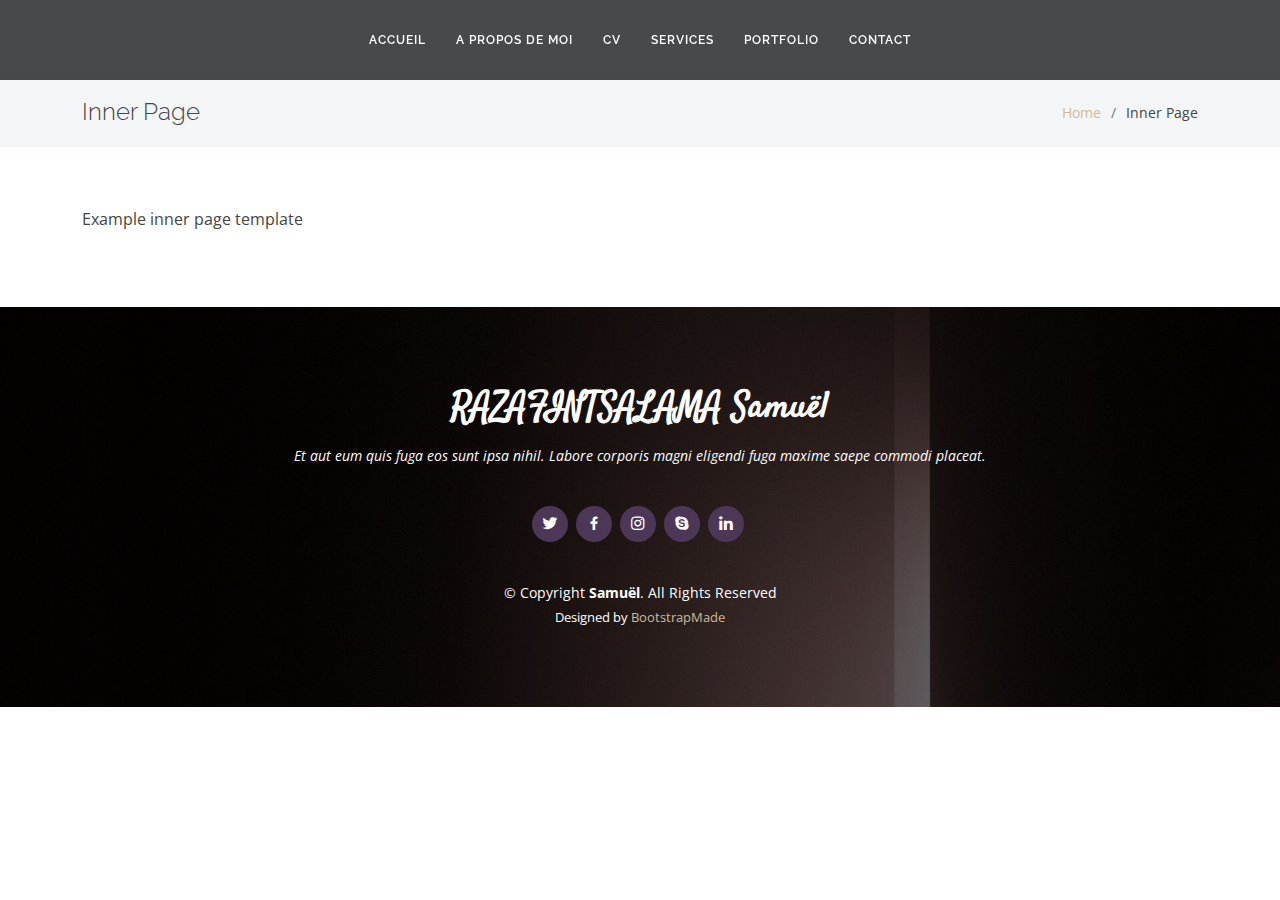
==== inner-page.html @ 91e227b2 "tsara" ====
<!DOCTYPE html>
<html lang="en">

<head>
  <meta charset="utf-8">
  <meta content="width=device-width, initial-scale=1.0" name="viewport">

  <title>Portfolio_Sam</title>
  <meta content="" name="description">
  <meta content="" name="keywords">

  <!-- Favicons -->
  <link href="assets/img/favicon.png" rel="icon">
  <link href="assets/img/apple-touch-icon.png" rel="apple-touch-icon">

  <!-- Google Fonts -->
  <link href="https://fonts.googleapis.com/css?family=Open+Sans:300,300i,400,400i,600,600i,700,700i|Raleway:300,300i,400,400i,500,500i,600,600i,700,700i|Satisfy" rel="stylesheet">

  <!-- Vendor CSS Files -->
  <link href="assets/vendor/bootstrap/css/bootstrap.min.css" rel="stylesheet">
  <link href="assets/vendor/bootstrap-icons/bootstrap-icons.css" rel="stylesheet">
  <link href="assets/vendor/boxicons/css/boxicons.min.css" rel="stylesheet">
  <link href="assets/vendor/glightbox/css/glightbox.min.css" rel="stylesheet">
  <link href="assets/vendor/swiper/swiper-bundle.min.css" rel="stylesheet">

  <!-- Template Main CSS File -->
  <link href="assets/css/style.css" rel="stylesheet">

  <!-- ======================================================== -->
</head>

<body>

  <!-- ======= Header ======= -->
  <header id="header" class="fixed-top d-flex justify-content-center align-items-center ">

    <nav id="navbar" class="navbar">
      <ul>
        <li><a class="nav-link scrollto " href="#hero">Accueil</a></li>
        <li><a class="nav-link scrollto" href="#about">A propos de moi</a></li>
        <li><a class="nav-link scrollto" href="#resume">CV</a></li>
        <li><a class="nav-link scrollto" href="#services">Services</a></li>
        <li><a class="nav-link scrollto " href="#portfolio">Portfolio</a></li>
        
        <li><a class="nav-link scrollto" href="#contact">Contact</a></li>
      </ul>
      <i class="bi bi-list mobile-nav-toggle"></i>
    </nav><!-- .navbar -->

  </header><!-- End Header -->

  <main id="main">

    <!-- ======= Breadcrumbs ======= -->
    <section class="breadcrumbs">
      <div class="container">

        <div class="d-flex justify-content-between align-items-center">
          <h2>Inner Page</h2>
          <ol>
            <li><a href="index.html">Home</a></li>
            <li>Inner Page</li>
          </ol>
        </div>

      </div>
    </section><!-- End Breadcrumbs -->

    <section class="inner-page">
      <div class="container">
        <p>
          Example inner page template
        </p>
      </div>
    </section>

  </main><!-- End #main -->

  <!-- ======= Footer ======= -->
  <footer id="footer">
    <div class="container">
      <h3>RAZAFINTSALAMA Samuël</h3>
      <p>Et aut eum quis fuga eos sunt ipsa nihil. Labore corporis magni eligendi fuga maxime saepe commodi placeat.</p>
      <div class="social-links">
        <a href="#" class="twitter"><i class="bx bxl-twitter"></i></a>
        <a href="#" class="facebook"><i class="bx bxl-facebook"></i></a>
        <a href="#" class="instagram"><i class="bx bxl-instagram"></i></a>
        <a href="#" class="google-plus"><i class="bx bxl-skype"></i></a>
        <a href="#" class="linkedin"><i class="bx bxl-linkedin"></i></a>
      </div>
      <div class="copyright">
        &copy; Copyright <strong><span>Samuël</span></strong>. All Rights Reserved
      </div>
      <div class="credits">
        <!-- All the links in the footer should remain intact. -->
        <!-- You can delete the links only if you purchased the pro version. -->
        <!-- Licensing information: https://bootstrapmade.com/license/ -->
        <!-- Purchase the pro version with working PHP/AJAX contact form: https://bootstrapmade.com/laura-free-creative-bootstrap-theme/ -->
        Designed by <a href="https://bootstrapmade.com/">BootstrapMade</a>
      </div>
    </div>
  </footer><!-- End Footer -->

  <a href="#" class="back-to-top d-flex align-items-center justify-content-center"><i class="bi bi-arrow-up-short"></i></a>

  <!-- Vendor JS Files -->
  <script src="assets/vendor/purecounter/purecounter.js"></script>
  <script src="assets/vendor/bootstrap/js/bootstrap.bundle.min.js"></script>
  <script src="assets/vendor/glightbox/js/glightbox.min.js"></script>
  <script src="assets/vendor/isotope-layout/isotope.pkgd.min.js"></script>
  <script src="assets/vendor/swiper/swiper-bundle.min.js"></script>
  <script src="assets/vendor/waypoints/noframework.waypoints.js"></script>
  <script src="assets/vendor/php-email-form/validate.js"></script>

  <!-- Template Main JS File -->
  <script src="assets/js/main.js"></script>

</body>

</html>
---- assets/css/style.css ----
/*--------------------------------------------------------------
# General
--------------------------------------------------------------*/
body {
  font-family: "Open Sans", sans-serif;
  color: #444444;
}

a {
  color: #ccbb99;
  text-decoration: none;
}

a:hover {
  color: #594f3c;
  text-decoration: none;
}

h1, h2, h3, h4, h5, h6 {
  font-family: "Raleway", sans-serif;
}

/*--------------------------------------------------------------
# Back to top button
--------------------------------------------------------------*/
.back-to-top {
  position: fixed;
  visibility: hidden;
  opacity: 0;
  right: 15px;
  bottom: 15px;
  z-index: 996;
  background: #4f6171;
  width: 40px;
  height: 40px;
  border-radius: 4px;
  transition: all 0.4s;
}
.back-to-top i {
  font-size: 28px;
  color: #fff;
  line-height: 0;
}
.back-to-top:hover {
  background: #4f4d6f;
  color: #fff;
}
.back-to-top.active {
  visibility: visible;
  opacity: 1;
}

/*--------------------------------------------------------------
# Header
--------------------------------------------------------------*/
#header {
  z-index: 997;
  transition: all 0.5s;
  height: 80px;
  background: rgba(25, 28, 31, 0.8);
}
#header.header-transparent {
  background: transparent;
}
#header.header-scrolled {
  height: 60px;
  background: rgba(25, 28, 31, 0.8);
}

/*--------------------------------------------------------------
# Navigation Menu
--------------------------------------------------------------*/
/**
* Desktop Navigation 
*/
.navbar {
  padding: 0;
}
.navbar ul {
  margin: 0;
  padding: 0;
  display: flex;
  list-style: none;
  align-items: center;
}
.navbar li {
  position: relative;
}
.navbar a, .navbar a:focus {
  display: flex;
  align-items: center;
  justify-content: space-between;
  padding: 10px 15px;
  color: #fff;
  white-space: nowrap;
  transition: 0.3s;
  font-size: 12px;
  font-family: "Raleway", sans-serif;
  text-transform: uppercase;
  font-weight: 600;
  letter-spacing: 1px;
}
.navbar a i, .navbar a:focus i {
  font-size: 12px;
  line-height: 0;
  margin-left: 5px;
}
.navbar a:hover, .navbar .active, .navbar .active:focus, .navbar li:hover > a {
  color: #70c1d7;
}
.navbar .dropdown ul {
  display: block;
  position: absolute;
  left: 14px;
  top: calc(100% + 30px);
  margin: 0;
  padding: 10px 0;
  z-index: 99;
  opacity: 0;
  visibility: hidden;
  background: #fff;
  box-shadow: 0px 0px 30px rgba(127, 137, 161, 0.25);
  transition: 0.3s;
  border-radius: 4px;
}
.navbar .dropdown ul li {
  min-width: 200px;
}
.navbar .dropdown ul a {
  padding: 10px 20px;
  font-size: 14px;
  text-transform: none;
  font-weight: 400;
  color: #3b434a;
  letter-spacing: 1px;
}
.navbar .dropdown ul a i {
  font-size: 12px;
}
.navbar .dropdown ul a:hover, .navbar .dropdown ul .active:hover, .navbar .dropdown ul li:hover > a {
  color: #434b52;
}
.navbar .dropdown:hover > ul {
  opacity: 1;
  top: 100%;
  visibility: visible;
}
.navbar .dropdown .dropdown ul {
  top: 0;
  left: calc(100% - 30px);
  visibility: hidden;
}
.navbar .dropdown .dropdown:hover > ul {
  opacity: 1;
  top: 0;
  left: 100%;
  visibility: visible;
}
@media (max-width: 1366px) {
  .navbar .dropdown .dropdown ul {
    left: -90%;
  }
  .navbar .dropdown .dropdown:hover > ul {
    left: -100%;
  }
}

/**
* Mobile Navigation 
*/
.mobile-nav-toggle {
  color: #fff;
  font-size: 28px;
  cursor: pointer;
  display: none;
  line-height: 0;
  transition: 0.5s;
}

@media (max-width: 991px) {
  .mobile-nav-toggle {
    display: block;
  }

  .navbar ul {
    display: none;
  }
}
.navbar-mobile {
  position: fixed;
  overflow: hidden;
  top: 0;
  right: 0;
  left: 0;
  bottom: 0;
  background: rgba(36, 41, 46, 0.9);
  transition: 0.3s;
  z-index: 999;
}
.navbar-mobile .mobile-nav-toggle {
  position: absolute;
  top: 15px;
  right: 15px;
}
.navbar-mobile ul {
  display: block;
  position: absolute;
  top: 55px;
  right: 15px;
  bottom: 15px;
  left: 15px;
  padding: 10px 0;
  border-radius: 10px;
  background-color: #fff;
  overflow-y: auto;
  transition: 0.3s;
}
.navbar-mobile a, .navbar-mobile a:focus {
  padding: 10px 20px;
  font-size: 14px;
  color: #3b434a;
}
.navbar-mobile a:hover, .navbar-mobile .active, .navbar-mobile li:hover > a {
  color: #a1c4de;
}
.navbar-mobile .getstarted, .navbar-mobile .getstarted:focus {
  margin: 15px;
}
.navbar-mobile .dropdown ul {
  position: static;
  display: none;
  margin: 10px 20px;
  padding: 10px 0;
  z-index: 99;
  opacity: 1;
  visibility: visible;
  background: #fff;
  box-shadow: 0px 0px 30px rgba(127, 137, 161, 0.25);
}
.navbar-mobile .dropdown ul li {
  min-width: 200px;
}
.navbar-mobile .dropdown ul a {
  padding: 10px 20px;
}
.navbar-mobile .dropdown ul a i {
  font-size: 12px;
}
.navbar-mobile .dropdown ul a:hover, .navbar-mobile .dropdown ul .active:hover, .navbar-mobile .dropdown ul li:hover > a {
  color: #858d8f;
}
.navbar-mobile .dropdown > .dropdown-active {
  display: block;
}

/*--------------------------------------------------------------
# Hero Section
--------------------------------------------------------------*/
#hero {
  width: 100%;
  height: 100vh;
  background: url("../img/Sans\ titre.png") top right;
  background-size: cover;
  position: relative;
}
#hero:before {
  content: "";
  background: rgba(0, 0, 0, 0.65);
  position: absolute;
  bottom: 0;
  top: 0;
  left: 0;
  right: 0;
}
#hero .hero-container {
  position: absolute;
  bottom: 0;
  top: 0;
  left: 0;
  right: 0;
  display: flex;
  justify-content: center;
  align-items: center;
  flex-direction: column;
  padding: 0 15px;
}
#hero h1 {
  margin: 0 0 10px 0;
  font-size: 64px;
  font-family: "Satisfy", serif;
  color: #fff;
}
#hero h2 {
  color: #eee;
  margin-bottom: 50px;
  font-size: 13px;
  font-weight: 500;
  letter-spacing: 1px;
  text-transform: uppercase;
}
#hero .btn-scroll {
  transition: 0.4s;
  color: rgba(255, 255, 255, 0.6);
  animation: up-down 1s ease-in-out infinite alternate-reverse both;
}
#hero .btn-scroll i {
  font-size: 48px;
}
#hero .btn-scroll:hover {
  color: #3f4a66;
}
@media (min-width: 1024px) {
  #hero {
    background-attachment: fixed;
  }
}
@media (max-width: 575px) {
  #hero h1 {
    font-size: 40px;
  }
  #hero h2 {
    text-align: center;
    margin-bottom: 30px;
  }
}

@-webkit-keyframes up-down {
  0% {
    transform: translateY(5px);
  }
  100% {
    transform: translateY(-5px);
  }
}

@keyframes up-down {
  0% {
    transform: translateY(5px);
  }
  100% {
    transform: translateY(-5px);
  }
}
/*--------------------------------------------------------------
# Sections General
--------------------------------------------------------------*/
section {
  padding: 60px 0;
}

.section-bg {
  background-color: white;
}

.section-title {
  text-align: center;
  padding: 30px 0;
  position: relative;
}
.section-title h2 {
  font-size: 32px;
  font-weight: 700;
  text-transform: uppercase;
  margin-bottom: 20px;
  padding-bottom: 0;
  color: #3b434a;
  position: relative;
  z-index: 2;
}
.section-title span {
  position: absolute;
  top: 30px;
  color: #eef0f2;
  left: 0;
  right: 0;
  z-index: 1;
  font-weight: 700;
  font-size: 52px;
  text-transform: uppercase;
  line-height: 0;
}
.section-title p {
  margin-bottom: 0;
  position: relative;
  z-index: 2;
}
@media (max-width: 575px) {
  .section-title h2 {
    font-size: 28px;
    margin-bottom: 15px;
  }
  .section-title span {
    font-size: 38px;
  }
}

/*--------------------------------------------------------------
# Breadcrumbs
--------------------------------------------------------------*/
.breadcrumbs {
  padding: 20px 0;
  background-color: #f4f5f6;
  min-height: 40px;
  margin-top: 78px;
}
@media (max-width: 992px) {
  .breadcrumbs {
    margin-top: 60px;
  }
}
.breadcrumbs h2 {
  font-size: 24px;
  font-weight: 300;
  margin: 0;
}
@media (max-width: 992px) {
  .breadcrumbs h2 {
    margin: 0 0 10px 0;
  }
}
.breadcrumbs ol {
  display: flex;
  flex-wrap: wrap;
  list-style: none;
  padding: 0;
  margin: 0;
  font-size: 14px;
}
.breadcrumbs ol li + li {
  padding-left: 10px;
}
.breadcrumbs ol li + li::before {
  display: inline-block;
  padding-right: 10px;
  color: #6c757d;
  content: "/";
}
@media (max-width: 768px) {
  .breadcrumbs .d-flex {
    display: block !important;
  }
  .breadcrumbs ol {
    display: block;
  }
  .breadcrumbs ol li {
    display: inline-block;
  }
}

/*--------------------------------------------------------------
# About Me
--------------------------------------------------------------*/
.about .content h3 {
  font-weight: 700;
  font-size: 26px;
  color: #3b434a;
  text-transform: uppercase;
}
.about .content ul {
  list-style: none;
  padding: 0;
}
.about .content ul li {
  margin-bottom: 20px;
  display: flex;
  align-items: center;
}
.about .content ul strong {
  margin-right: 10px;
}
.about .content ul i {
  font-size: 16px;
  margin-right: 5px;
  color: #c3b69c;
  line-height: 0;
}
.about .content p:last-child {
  margin-bottom: 0;
}
.about .content .count-box {
  width: 100%;
}
.about .content .count-box i {
  display: block;
  font-size: 36px;
  color: #7b6843;
  float: left;
  line-height: 0;
}
.about .content .count-box span {
  font-size: 36px;
  line-height: 30px;
  display: block;
  font-weight: 700;
  color: #3b434a;
  margin-left: 50px;
}
.about .content .count-box p {
  padding: 15px 0 0 0;
  margin: 0 0 0 50px;
  font-family: "Raleway", sans-serif;
  font-size: 14px;
  color: #5d6a75;
}
.about .content .count-box a {
  font-weight: 600;
  display: block;
  margin-top: 20px;
  color: #5d6a75;
  font-size: 15px;
  font-family: "Satisfy", serif;
  transition: ease-in-out 0.3s;
}
.about .content .count-box a:hover {
  color: #82909c;
}
.about .image {
  background: url("../img/m2-removebg-preview.png") center center no-repeat;
  background-size: cover;
  min-height: 500px;
}
.about .skills-content {
  margin-top: 30px;
}
.about .skills-content .progress {
  height: 60px;
  display: block;
  background: none;
  border-radius: 0;
}
.about .skills-content .progress .skill {
  padding: 10px 0;
  margin: 0 0 6px 0;
  text-transform: uppercase;
  display: block;
  font-weight: 700;
  font-family: "Raleway", sans-serif;
  color: #3b434a;
}
.about .skills-content .progress .skill .val {
  float: right;
  font-style: normal;
}
.about .skills-content .progress-bar-wrap {
  background: #e6e8eb;
}
.about .skills-content .progress-bar {
  width: 1px;
  height: 10px;
  transition: 0.9s;
  background-color: #ccc1ac;
}

/*--------------------------------------------------------------
# My Resume
--------------------------------------------------------------*/
.resume .resume-title {
  font-size: 26px;
  font-weight: 700;
  margin-top: 20px;
  margin-bottom: 20px;
  color: #3b434a;
}
.resume .resume-item {
  padding: 0 0 20px 20px;
  margin-top: -2px;
  border-left: 2px solid #82909c;
  position: relative;
}
.resume .resume-item h4 {
  line-height: 18px;
  font-size: 16px;
  font-weight: 700;
  text-transform: uppercase;
  color: #554e6e;
  margin-bottom: 10px;
}
.resume .resume-item h5 {
  font-size: 16px;
  background: #eef0f2;
  padding: 5px 15px;
  display: inline-block;
  font-weight: 600;
  margin-bottom: 10px;
}
.resume .resume-item ul {
  padding-left: 20px;
}
.resume .resume-item ul li {
  padding-bottom: 10px;
}
.resume .resume-item:last-child {
  padding-bottom: 0;
}
.resume .resume-item::before {
  content: "";
  position: absolute;
  width: 16px;
  height: 16px;
  border-radius: 50px;
  left: -9px;
  top: 0;
  background: #fff;
  border: 2px solid #82909c;
}

/*--------------------------------------------------------------
# My Services
--------------------------------------------------------------*/
.services .icon-box {
  padding: 30px;
  position: relative;
  overflow: hidden;
  background: #fff;
  box-shadow: 0 10px 29px 0 rgba(68, 88, 144, 0.1);
  transition: all 0.3s ease-in-out;
  text-align: center;
  border: 1px solid #fff;
}
.services .icon {
  margin: 0 auto 20px auto;
  padding-top: 17px;
  display: inline-block;
  text-align: center;
  border-radius: 50%;
  width: 72px;
  height: 72px;
  background: #fff4df;
}
.services .icon i {
  font-size: 36px;
  line-height: 1;
  color: #79dcb1;
}
.services .title {
  font-weight: 700;
  margin-bottom: 15px;
  font-size: 18px;
}
.services .title a {
  color: #111;
  transition: 0.3s;
}
.services .description {
  font-size: 15px;
  line-height: 28px;
  margin-bottom: 0;
}
.services .icon-box:hover {
  border-color: #678aa6;
}
.services .icon-box:hover .title a {
  color: #70ad7d;
}

/*--------------------------------------------------------------
# Testimonials
--------------------------------------------------------------*/
.testimonials {
  padding: 80px 0;
  background: url("../img/m3.jpg") no-repeat;
  background-position: center center;
  background-size: cover;
  position: relative;
}
.testimonials::before {
  content: "";
  position: absolute;
  left: 0;
  right: 0;
  top: 0;
  bottom: 0;
  background: rgba(14, 16, 17, 0.7);
}
.testimonials .section-header {
  margin-bottom: 40px;
}
.testimonials .testimonials-carousel, .testimonials .testimonials-slider {
  overflow: hidden;
}
.testimonials .testimonial-item {
  text-align: center;
  color: #fff;
}
.testimonials .testimonial-item .testimonial-img {
  width: 100px;
  border-radius: 50%;
  border: 6px solid rgba(255, 255, 255, 0.15);
  margin: 0 auto;
}
.testimonials .testimonial-item h3 {
  font-size: 20px;
  font-weight: bold;
  margin: 10px 0 5px 0;
  color: #fff;
}
.testimonials .testimonial-item h4 {
  font-size: 14px;
  color: #ddd;
  margin: 0 0 15px 0;
}
.testimonials .testimonial-item .quote-icon-left, .testimonials .testimonial-item .quote-icon-right {
  color: rgba(255, 255, 255, 0.4);
  font-size: 26px;
}
.testimonials .testimonial-item .quote-icon-left {
  display: inline-block;
  left: -5px;
  position: relative;
}
.testimonials .testimonial-item .quote-icon-right {
  display: inline-block;
  right: -5px;
  position: relative;
  top: 10px;
}
.testimonials .testimonial-item p {
  font-style: italic;
  margin: 0 auto 15px auto;
  color: #eee;
}
.testimonials .swiper-pagination {
  margin-top: 20px;
  position: relative;
}
.testimonials .swiper-pagination .swiper-pagination-bullet {
  width: 12px;
  height: 12px;
  opacity: 1;
  background-color: rgba(255, 255, 255, 0.4);
}
.testimonials .swiper-pagination .swiper-pagination-bullet-active {
  background-color: #4f5563;
}
@media (min-width: 992px) {
  .testimonials .testimonial-item p {
    width: 80%;
  }
}

/*--------------------------------------------------------------
# My Portfolio
--------------------------------------------------------------*/
.portfolio #portfolio-flters {
  list-style: none;
  margin-bottom: 20px;
}
.portfolio #portfolio-flters li {
  cursor: pointer;
  display: inline-block;
  margin: 0 10px 10px 10px;
  font-size: 15px;
  font-weight: 600;
  line-height: 1;
  padding: 7px 10px;
  text-transform: uppercase;
  color: #444444;
  transition: all 0.3s ease-in-out;
  border: 2px solid #fff;
}
.portfolio #portfolio-flters li:hover, .portfolio #portfolio-flters li.filter-active {
  color: #2c4761;
  border-color: #575a60;
}
.portfolio .portfolio-item {
  margin-bottom: 30px;
}
.portfolio .portfolio-item .portfolio-img {
  overflow: hidden;
}
.portfolio .portfolio-item .portfolio-img img {
  transition: all 0.8s ease-in-out;
}
.portfolio .portfolio-item .portfolio-info {
  opacity: 0;
  position: absolute;
  left: 15px;
  bottom: 0;
  z-index: 3;
  right: 15px;
  transition: all ease-in-out 0.3s;
  background: rgba(0, 0, 0, 0.5);
  padding: 10px 15px;
}
.portfolio .portfolio-item .portfolio-info h4 {
  font-size: 18px;
  color: #fff;
  font-weight: 600;
  color: #fff;
  margin-bottom: 0px;
}
.portfolio .portfolio-item .portfolio-info p {
  color: rgba(255, 255, 255, 0.8);
  font-size: 14px;
  margin-bottom: 0;
}
.portfolio .portfolio-item .portfolio-info .preview-link, .portfolio .portfolio-item .portfolio-info .details-link {
  position: absolute;
  right: 40px;
  font-size: 24px;
  top: calc(50% - 18px);
  color: #fff;
  transition: 0.3s;
}
.portfolio .portfolio-item .portfolio-info .preview-link:hover, .portfolio .portfolio-item .portfolio-info .details-link:hover {
  color: #586787;
}
.portfolio .portfolio-item .portfolio-info .details-link {
  right: 10px;
}
.portfolio .portfolio-item:hover .portfolio-img img {
  transform: scale(1.2);
}
.portfolio .portfolio-item:hover .portfolio-info {
  opacity: 1;
}

/*--------------------------------------------------------------
# Portfolio Details
--------------------------------------------------------------*/
.portfolio-details {
  padding-top: 40px;
}
.portfolio-details .portfolio-details-slider img {
  width: 100%;
}
.portfolio-details .portfolio-details-slider .swiper-pagination {
  margin-top: 20px;
  position: relative;
}
.portfolio-details .portfolio-details-slider .swiper-pagination .swiper-pagination-bullet {
  width: 12px;
  height: 12px;
  background-color: #fff;
  opacity: 1;
  border: 1px solid #61798a;
}
.portfolio-details .portfolio-details-slider .swiper-pagination .swiper-pagination-bullet-active {
  background-color: #61798a;
}
.portfolio-details .portfolio-info {
  padding: 30px;
  box-shadow: 0px 0 30px rgba(59, 67, 74, 0.08);
}
.portfolio-details .portfolio-info h3 {
  font-size: 22px;
  font-weight: 700;
  margin-bottom: 20px;
  padding-bottom: 20px;
  border-bottom: 1px solid #eee;
}
.portfolio-details .portfolio-info ul {
  list-style: none;
  padding: 0;
  font-size: 15px;
}
.portfolio-details .portfolio-info ul li + li {
  margin-top: 10px;
}
.portfolio-details .portfolio-description {
  padding-top: 30px;
}
.portfolio-details .portfolio-description h2 {
  font-size: 26px;
  font-weight: 700;
  margin-bottom: 20px;
}
.portfolio-details .portfolio-description p {
  padding: 0;
}

/*--------------------------------------------------------------
# Pricing
--------------------------------------------------------------*/
.pricing .box {
  padding: 20px;
  background: #fff;
  text-align: center;
  box-shadow: 0px 0px 4px rgba(0, 0, 0, 0.12);
  border-radius: 5px;
  position: relative;
  overflow: hidden;
}
.pricing h3 {
  font-weight: 400;
  margin: -20px -20px 20px -20px;
  padding: 20px 15px;
  font-size: 16px;
  font-weight: 600;
  color: #777777;
  background: #f8f8f8;
}
.pricing h4 {
  font-size: 36px;
  color: #61798a;
  font-weight: 600;
  font-family: "Open Sans", sans-serif;
  margin-bottom: 20px;
}
.pricing h4 sup {
  font-size: 20px;
  top: -12px;
  left: -3px;
}
.pricing h4 span {
  color: #bababa;
  font-size: 16px;
  font-weight: 300;
}
.pricing ul {
  padding: 0;
  list-style: none;
  color: #444444;
  text-align: center;
  line-height: 20px;
  font-size: 14px;
}
.pricing ul li {
  padding-bottom: 16px;
}
.pricing ul i {
  color: #61798a;
  font-size: 18px;
  padding-right: 4px;
}
.pricing ul .na {
  color: #ccc;
  text-decoration: line-through;
}
.pricing .btn-wrap {
  margin: 20px -20px -20px -20px;
  padding: 20px 15px;
  background: #f8f8f8;
  text-align: center;
}
.pricing .btn-buy {
  background: #61798a;
  display: inline-block;
  padding: 8px 35px;
  border-radius: 4px;
  color: #fff;
  transition: none;
  font-size: 14px;
  font-weight: 400;
  font-family: "Raleway", sans-serif;
  font-weight: 600;
  transition: 0.3s;
}
.pricing .btn-buy:hover {
  background: #61798a;
}
.pricing .featured h3 {
  color: #fff;
  background: #61798a;
}
.pricing .advanced {
  width: 200px;
  position: absolute;
  top: 18px;
  right: -68px;
  transform: rotate(45deg);
  z-index: 1;
  font-size: 14px;
  padding: 1px 0 3px 0;
  background: #61798a;
  color: #fff;
}

/*--------------------------------------------------------------
# Contact Me
--------------------------------------------------------------*/
.contact .info-box {
  color: #444444;
  text-align: center;
  box-shadow: 0 0 30px rgba(214, 215, 216, 0.6);
  padding: 20px 0 30px 0;
}
.contact .info-box i.bx {
  font-size: 24px;
  color: #61798a;
  border-radius: 50%;
  padding: 15px;
  background: #fff6e4;
}
.contact .info-box h3 {
  font-size: 20px;
  color: #777777;
  font-weight: 700;
  margin: 10px 0;
}
.contact .info-box p {
  padding: 0;
  line-height: 24px;
  font-size: 14px;
  margin-bottom: 0;
}
.contact .social-links {
  margin-top: 15px;
  display: flex;
  justify-content: center;
}
.contact .social-links a {
  font-size: 18px;
  display: inline-block;
  color: #687683;
  line-height: 1;
  margin: 0 8px;
  transition: 0.3s;
  padding: 14px;
  border-radius: 50px;
  border: 1px solid #dde1e4;
}
.contact .social-links a:hover {
  color: #fff;
  border-color: #3f2d51;
  background: #3f2d51;
}
.contact .php-email-form {
  box-shadow: 0 0 30px rgba(214, 215, 216, 0.6);
  padding: 27px;
}
.contact .php-email-form .validate {
  display: none;
  color: red;
  margin: 0 0 15px 0;
  font-weight: 400;
  font-size: 13px;
}
.contact .php-email-form .error-message {
  display: none;
  color: #fff;
  background: #ed3c0d;
  text-align: left;
  padding: 15px;
  font-weight: 600;
}
.contact .php-email-form .error-message br + br {
  margin-top: 25px;
}
.contact .php-email-form .sent-message {
  display: none;
  color: #fff;
  background: #18d26e;
  text-align: center;
  padding: 15px;
  font-weight: 600;
}
.contact .php-email-form .loading {
  display: none;
  background: #fff;
  text-align: center;
  padding: 15px;
}
.contact .php-email-form .loading:before {
  content: "";
  display: inline-block;
  border-radius: 50%;
  width: 24px;
  height: 24px;
  margin: 0 10px -6px 0;
  border: 3px solid #18d26e;
  border-top-color: #eee;
  -webkit-animation: animate-loading 1s linear infinite;
  animation: animate-loading 1s linear infinite;
}
.contact .php-email-form input, .contact .php-email-form textarea {
  border-radius: 0;
  box-shadow: none;
  font-size: 14px;
}
.contact .php-email-form input::focus, .contact .php-email-form textarea::focus {
  background-color: #3f2d51;
}
.contact .php-email-form input {
  padding: 10px 15px;
}
.contact .php-email-form textarea {
  padding: 12px 15px;
}
.contact .php-email-form button[type=submit] {
  background: #3f2d51;
  border: 0;
  padding: 10px 24px;
  color: #fff;
  transition: 0.4s;
  border-radius: 5px;
}
.contact .php-email-form button[type=submit]:hover {
  background: #575a73;
}
@-webkit-keyframes animate-loading {
  0% {
    transform: rotate(0deg);
  }
  100% {
    transform: rotate(360deg);
  }
}
@keyframes animate-loading {
  0% {
    transform: rotate(0deg);
  }
  100% {
    transform: rotate(360deg);
  }
}

/*--------------------------------------------------------------
# Footer
--------------------------------------------------------------*/
#footer {
  background: url("../img/m4.jpg") top center no-repeat;
  background-size: cover;
  color: #fff;
  font-size: 14px;
  text-align: center;
  padding: 80px 0;
  position: relative;
}
#footer::before {
  content: "";
  position: absolute;
  left: 0;
  right: 0;
  top: 0;
  bottom: 0;
  background: rgba(0, 0, 0, 0.6);
}
#footer .container {
  position: relative;
}
#footer h3 {
  font-size: 36px;
  font-weight: 700;
  color: #fff;
  position: relative;
  font-family: "Satisfy", serif;
  padding: 0;
  margin: 0 0 15px 0;
}
#footer p {
  font-size: 15;
  font-style: italic;
  padding: 0;
  margin: 0 0 40px 0;
}
#footer .social-links {
  margin: 0 0 40px 0;
}
#footer .social-links a {
  font-size: 18px;
  display: inline-block;
  background: #4d3757;
  color: #fff;
  line-height: 1;
  padding: 8px 0;
  margin-right: 4px;
  border-radius: 50%;
  text-align: center;
  width: 36px;
  height: 36px;
  transition: 0.3s;
}
#footer .social-links a:hover {
  background: #4d3757;
  color: #fff;
  text-decoration: none;
}
#footer .copyright {
  margin: 0 0 5px 0;
}
#footer .credits {
  font-size: 13px;
}
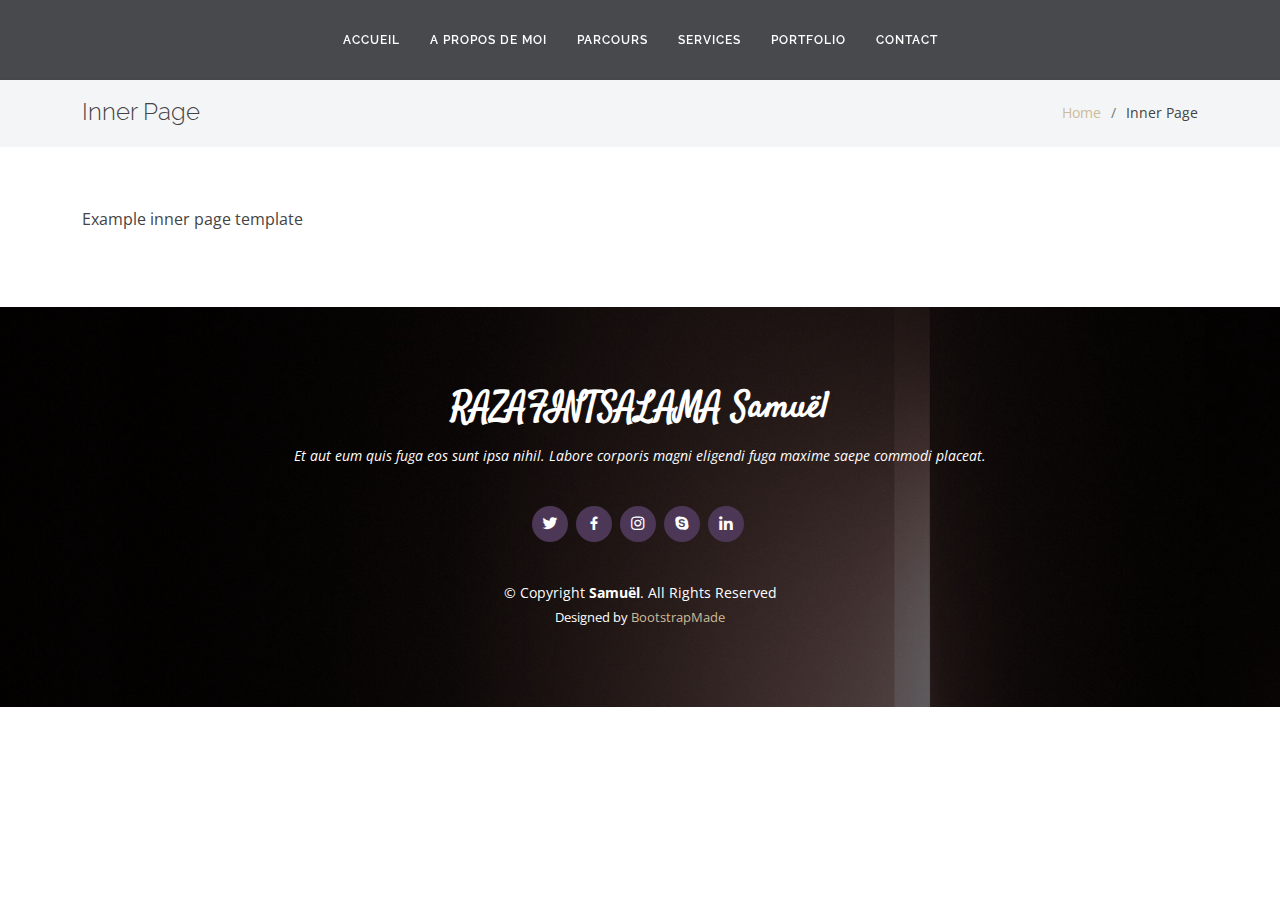
==== commit 512ef19c: "eto" ====
--- a/inner-page.html
+++ b/inner-page.html
@@ -38,7 +38,7 @@
       <ul>
         <li><a class="nav-link scrollto " href="#hero">Accueil</a></li>
         <li><a class="nav-link scrollto" href="#about">A propos de moi</a></li>
-        <li><a class="nav-link scrollto" href="#resume">CV</a></li>
+        <li><a class="nav-link scrollto" href="#resume">Parcours</a></li>
         <li><a class="nav-link scrollto" href="#services">Services</a></li>
         <li><a class="nav-link scrollto " href="#portfolio">Portfolio</a></li>
         
--- a/assets/css/style.css
+++ b/assets/css/style.css
@@ -261,7 +261,7 @@
 #hero {
   width: 100%;
   height: 100vh;
-  background: url("../img/Sans\ titre.png") top right;
+  background: url("../img/Mon\ projet.jpg") top right;
   background-size: cover;
   position: relative;
 }
@@ -517,7 +517,7 @@
   color: #82909c;
 }
 .about .image {
-  background: url("../img/m2-removebg-preview.png") center center no-repeat;
+  background: url("../img/io.png") center center no-repeat;
   background-size: cover;
   min-height: 500px;
 }
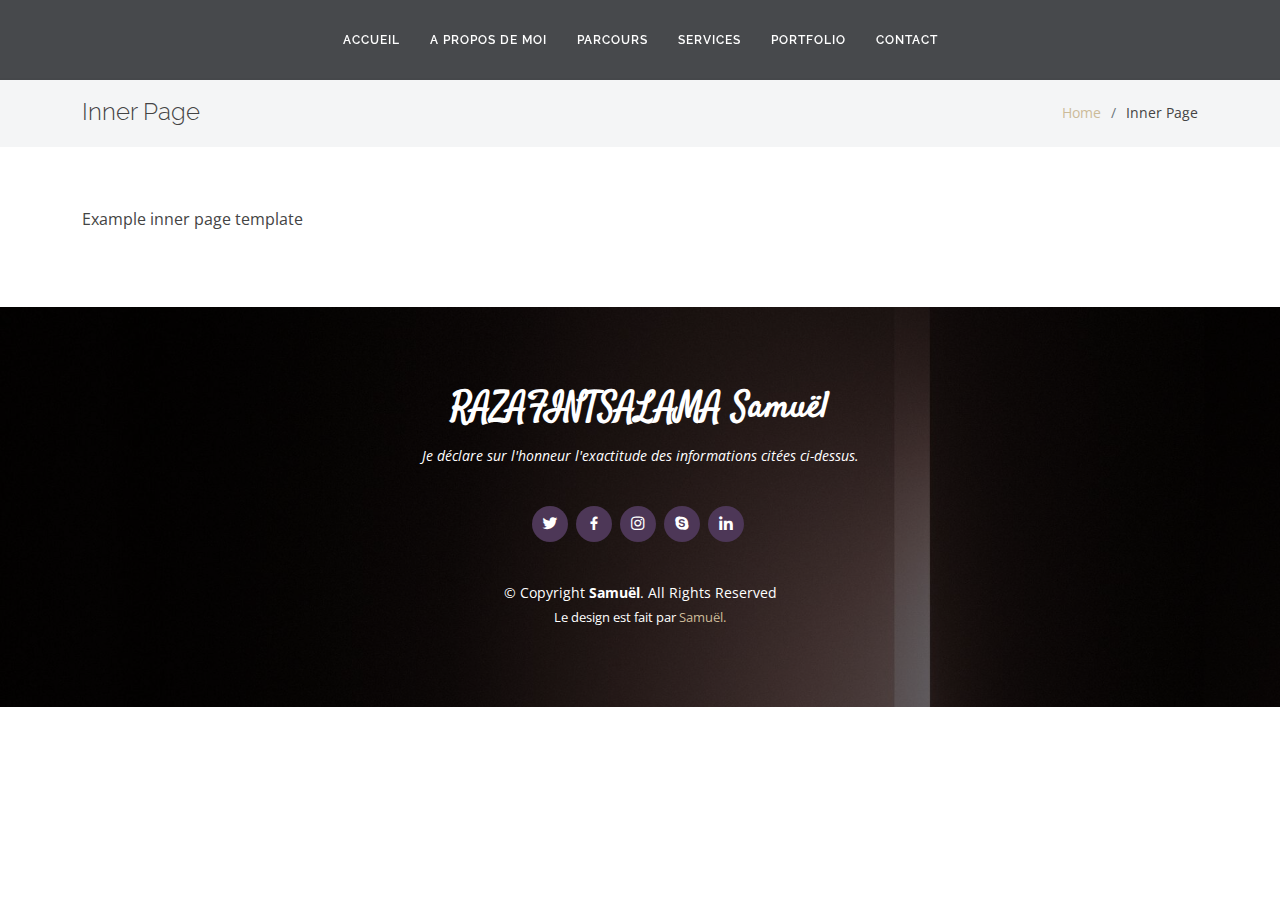
==== commit e3a5e13c: "tsara" ====
--- a/inner-page.html
+++ b/inner-page.html
@@ -10,8 +10,8 @@
   <meta content="" name="keywords">
 
   <!-- Favicons -->
-  <link href="assets/img/favicon.png" rel="icon">
-  <link href="assets/img/apple-touch-icon.png" rel="apple-touch-icon">
+  <link href="assets/img/developer_64px.png" rel="icon">
+  <link href="assets/img/developer_64px.png" rel="apple-touch-icon">
 
   <!-- Google Fonts -->
   <link href="https://fonts.googleapis.com/css?family=Open+Sans:300,300i,400,400i,600,600i,700,700i|Raleway:300,300i,400,400i,500,500i,600,600i,700,700i|Satisfy" rel="stylesheet">
@@ -80,7 +80,7 @@
   <footer id="footer">
     <div class="container">
       <h3>RAZAFINTSALAMA Samuël</h3>
-      <p>Et aut eum quis fuga eos sunt ipsa nihil. Labore corporis magni eligendi fuga maxime saepe commodi placeat.</p>
+      <p>Je déclare sur l'honneur l'exactitude des informations citées ci-dessus.</p>
       <div class="social-links">
         <a href="#" class="twitter"><i class="bx bxl-twitter"></i></a>
         <a href="#" class="facebook"><i class="bx bxl-facebook"></i></a>
@@ -96,7 +96,7 @@
         <!-- You can delete the links only if you purchased the pro version. -->
         <!-- Licensing information: https://bootstrapmade.com/license/ -->
         <!-- Purchase the pro version with working PHP/AJAX contact form: https://bootstrapmade.com/laura-free-creative-bootstrap-theme/ -->
-        Designed by <a href="https://bootstrapmade.com/">BootstrapMade</a>
+        Le design est fait par <a href="https://bootstrapmade.com/">Samuël.</a>
       </div>
     </div>
   </footer><!-- End Footer -->
